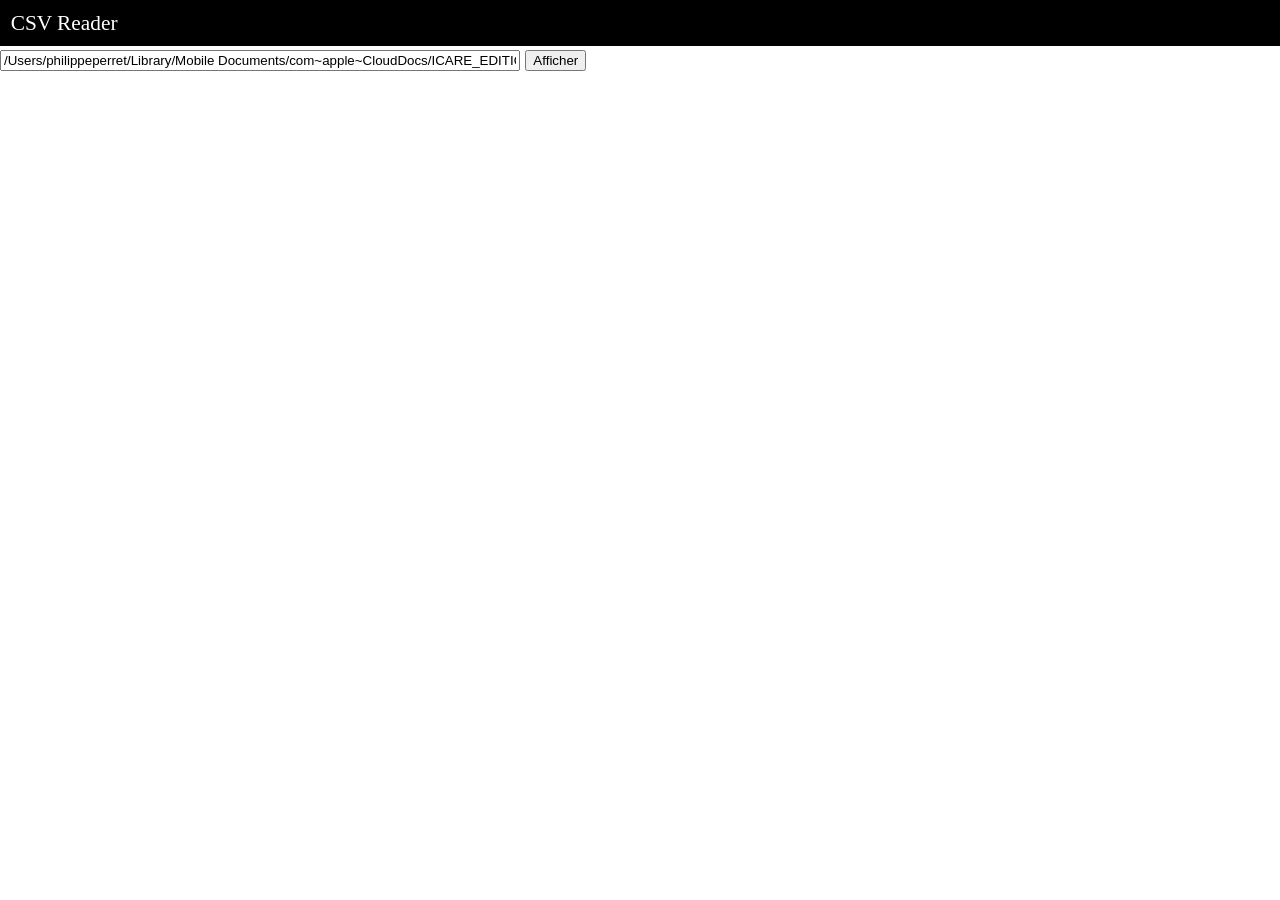
==== main.html @ f7dbc8a1 "Premier affichage d'une table" ====
<!DOCTYPE html>
<html>
<head>
  <meta charset="utf-8">
  <meta name="viewport" content="width=device-width, initial-scale=1">
  <title>CSVReader</title>
  <link rel="stylesheet" type="text/css" href="css/app/main.css">
  <link rel="stylesheet" type="text/css" href="css/app/csv.css">
  <link rel="stylesheet" type="text/css" href="css/system/main.css">
  <link rel="stylesheet" type="text/css" href="js/system/jquery/jquery-ui.min.css">
  <link rel="stylesheet" type="text/css" href="js/system/jquery/jquery-jquery-ui.structure.min.css">
  <link rel="stylesheet" type="text/css" href="js/system/jquery/jquery-jquery-ui.theme.min.css">


  <!-- Scripts système -->
  <script type="text/javascript">

  </script>
  <script type="text/javascript" src="js/system/jquery/jquery.js"></script>
  <script type="text/javascript" src="js/system/jquery/jquery-ui.min.js"></script>
  <script type="text/javascript" src="js/system/jquery/jquery.caretposition.js"></script>
  <script type="text/javascript" src="js/system/Log.js"></script>
  <script type="text/javascript" src="js/system/common.js"></script>
  <script type="text/javascript" src="js/system/Message.js"></script>
  <script type="text/javascript" src="js/system/WAA.js"></script>
  <script type="text/javascript" src="js/system/dom.js"></script>
  <!-- <script type="text/javascript" src="js/system/Tooltip.js"></script> -->
  <script type="text/javascript" src="js/system/TableDisplay.js"></script>
  <script type="text/javascript" src="js/system/SelectionManager.js"></script>
  <!-- <script type="text/javascript" src="js/system/ListManager.js"></script> -->
</head>
<body>

<header>
  <span id="app-name">CSV Reader</span>
</header>

<div id="ui-fields">
  <input id="csv-file-1" type="text" placeholder="/path/to/file.csv" value="/Users/philippeperret/Library/Mobile Documents/com~apple~CloudDocs/ICARE_EDITIONS/Administration/DATA/M_Clients_suivi/Conservatoires_suivi.csv">
  <button onclick="CSV.displayFile()">Afficher</button>
</div>



</body>
<script type="text/javascript" src="js/app/constants.js"></script>
<script type="text/javascript" src="js/app/errors_and_messages.fr.js"></script>
<script type="text/javascript" src="js/app/ready.js"></script>
<script type="text/javascript" src="js/app/App.js" defer></script>
<script type="text/javascript" src="js/app/CSV.js" defer></script>
<script type="text/javascript" src="js/app/CSVRow.js" defer></script>
</html>
---- css/app/main.css ----
body {
  margin:0;
  padding:0;
  font-size:16pt;
}
header {
  width:100%;
  background-color:#000;
  color: #FFF;
  padding:0.5em;
}

div#ui-fields {
  width:80%;
}
div#ui-fields > input[type="text"] {
  width:50%;
}
---- css/app/csv.css ----
/*
  Style de la table qui affiche les données CSV
*/
table#table_csv {
  margin-top:2em;
  margin-left:2em;
  cellpadding: 1em;
}

table#table_csv tr td {
  padding: 0.2em 0.8em;
}
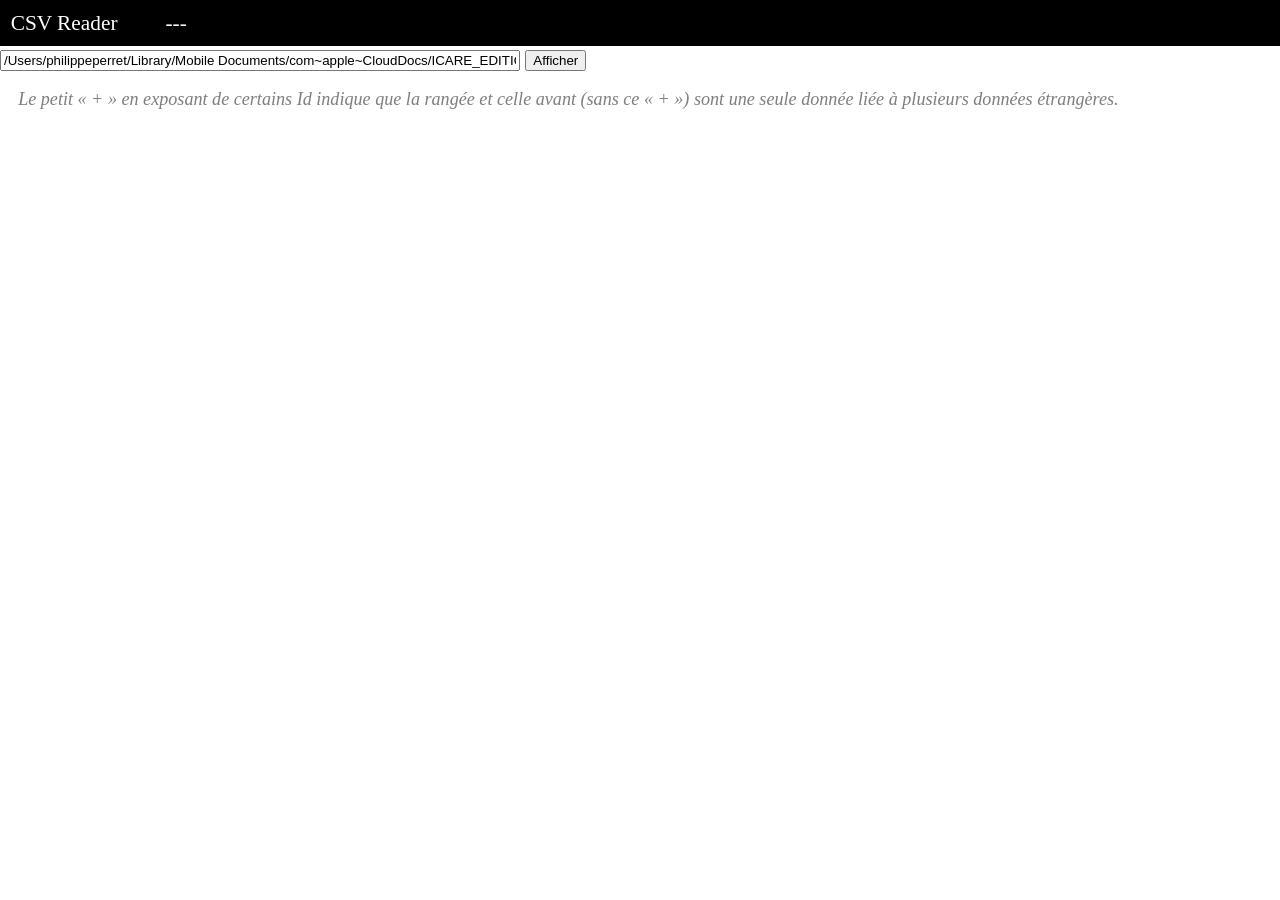
==== commit d08569d4: "Fixed #7 (nom dans entête)" ====
--- a/main.html
+++ b/main.html
@@ -24,6 +24,7 @@
   <script type="text/javascript" src="js/system/Message.js"></script>
   <script type="text/javascript" src="js/system/WAA.js"></script>
   <script type="text/javascript" src="js/system/dom.js"></script>
+  <script type="text/javascript" src="js/system/date.js"></script>
   <!-- <script type="text/javascript" src="js/system/Tooltip.js"></script> -->
   <script type="text/javascript" src="js/system/TableDisplay.js"></script>
   <script type="text/javascript" src="js/system/SelectionManager.js"></script>
@@ -33,6 +34,7 @@
 
 <header>
   <span id="app-name">CSV Reader</span>
+  <span id="csv-file-name">---</span>
 </header>
 
 <div id="ui-fields">
@@ -40,7 +42,7 @@
   <button onclick="CSV.displayFile()">Afficher</button>
 </div>
 
-
+<div id="explication-plus-en-exposant-id" class="explication">Le petit « + » en exposant de certains Id indique que la rangée et celle avant (sans ce « + ») sont une seule donnée liée à plusieurs données étrangères.</div>
 
 </body>
 <script type="text/javascript" src="js/app/constants.js"></script>
--- a/css/app/main.css
+++ b/css/app/main.css
@@ -10,9 +10,21 @@
   padding:0.5em;
 }
 
+header span#csv-file-name {
+  margin-left:2em;
+}
+
 div#ui-fields {
   width:80%;
 }
 div#ui-fields > input[type="text"] {
   width:50%;
 }
+
+.explication {
+  font-size:0.85em;
+  font-style:italic;
+  opacity:0.5;
+}
+.explication:hover {opacity:1}
+div.explication {padding:1em;}
--- a/css/app/csv.css
+++ b/css/app/csv.css
@@ -4,9 +4,42 @@
 table#table_csv {
   margin-top:2em;
   margin-left:2em;
-  cellpadding: 1em;
+  border-spacing: 0 2px;
 }
+
+table thead th {
+
+}
+table thead th span.name {
+  margin-left:18px;
+}
+table thead th span.btn {
+  float:left;
+  vertical-align:middle;
+  font-size:10pt;
+}
+
+table tbody tr:nth-child(odd){
+  background-color: #DDEDFE;
+}
+table tbody tr:nth-child(even){
+  background-color: #F1F1F1; 
+}
+
+span.btn {
+  display:inline-block;
+  padding: 0 2px;
+  cursor:pointer;
+}
+
 
 table#table_csv tr td {
   padding: 0.2em 0.8em;
+  text-align: left;
 }
+
+table#table_csv tr th {
+  padding: 0.2em 0.8em; 
+  text-align: left;
+}
+
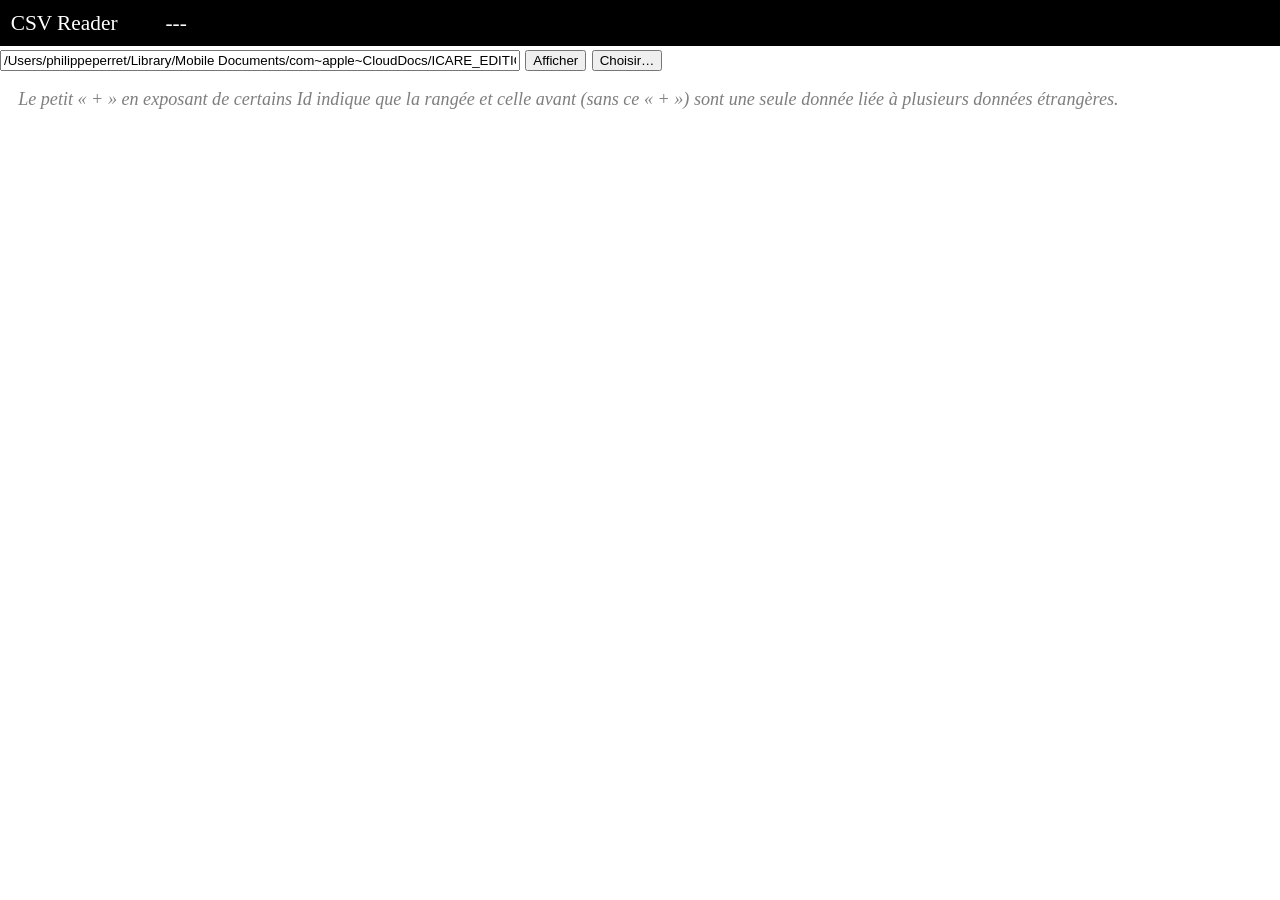
==== commit 0ba2d77a: "Gestion du choix dans le Finder (à poursuivre)" ====
--- a/main.html
+++ b/main.html
@@ -6,6 +6,7 @@
   <title>CSVReader</title>
   <link rel="stylesheet" type="text/css" href="css/app/main.css">
   <link rel="stylesheet" type="text/css" href="css/app/csv.css">
+  <link rel="stylesheet" type="text/css" href="css/system/Finder.css">
   <link rel="stylesheet" type="text/css" href="css/system/main.css">
   <link rel="stylesheet" type="text/css" href="js/system/jquery/jquery-ui.min.css">
   <link rel="stylesheet" type="text/css" href="js/system/jquery/jquery-jquery-ui.structure.min.css">
@@ -25,6 +26,7 @@
   <script type="text/javascript" src="js/system/WAA.js"></script>
   <script type="text/javascript" src="js/system/dom.js"></script>
   <script type="text/javascript" src="js/system/date.js"></script>
+  <script type="text/javascript" src="js/system/Finder.js"></script>
   <!-- <script type="text/javascript" src="js/system/Tooltip.js"></script> -->
   <script type="text/javascript" src="js/system/TableDisplay.js"></script>
   <script type="text/javascript" src="js/system/SelectionManager.js"></script>
@@ -40,6 +42,7 @@
 <div id="ui-fields">
   <input id="csv-file-1" type="text" placeholder="/path/to/file.csv" value="/Users/philippeperret/Library/Mobile Documents/com~apple~CloudDocs/ICARE_EDITIONS/Administration/DATA/M_Clients_suivi/Conservatoires_suivi.csv">
   <button onclick="CSV.displayFile()">Afficher</button>
+  <button onclick="CSV.chooseAndDisplayCSVFile.call(CSV)">Choisir…</button>
 </div>
 
 <div id="explication-plus-en-exposant-id" class="explication">Le petit « + » en exposant de certains Id indique que la rangée et celle avant (sans ce « + ») sont une seule donnée liée à plusieurs données étrangères.</div>
--- a/css/system/Finder.css
+++ b/css/system/Finder.css
@@ -0,0 +1,54 @@
+div.finder-window {
+  position:fixed;
+  top: 4em;
+  left: calc(50% - 300px);
+  width:600px;
+  box-shadow: 10px 10px 23.4px 2px #CCCCCC;
+  padding:1em;
+  background-color:white;
+}
+
+div.finder-window div.finder-window-select {
+  font-family: Arial Narrow, Arial, Helvetica;
+  font-size: 15pt;
+  max-height:500px;
+  height:500px;
+  min-height:500px;
+  overflow:auto;
+  padding: 0.5em 0;
+  border: 1px solid #CCC;
+}
+
+div.finder-window div.finder-window-buttons {
+  text-align: right;
+  padding: 1em 1em 0;
+  margin-top:1em;
+}
+
+div.finder-window div.finder-window-buttons button {
+  font-family: Arial, Helvetica;
+  font-size:13pt;
+  margin-left:1em;
+}
+
+div.finder-window button.btn-in-favoris {
+  float:left;
+  vertical-align:middle;
+}
+div.finder-window select.menu-favoris {
+  float:left;
+  min-width: 200px; 
+  max-width: 200px; 
+  vertical-align:middle;
+}
+
+button:disabled {
+  opacity:0.7;
+}
+
+div.finder-window div.option {
+  padding: 2px 1em;
+}
+div.finder-window div.option.selected {
+  background-color:#A2BDF1;
+}
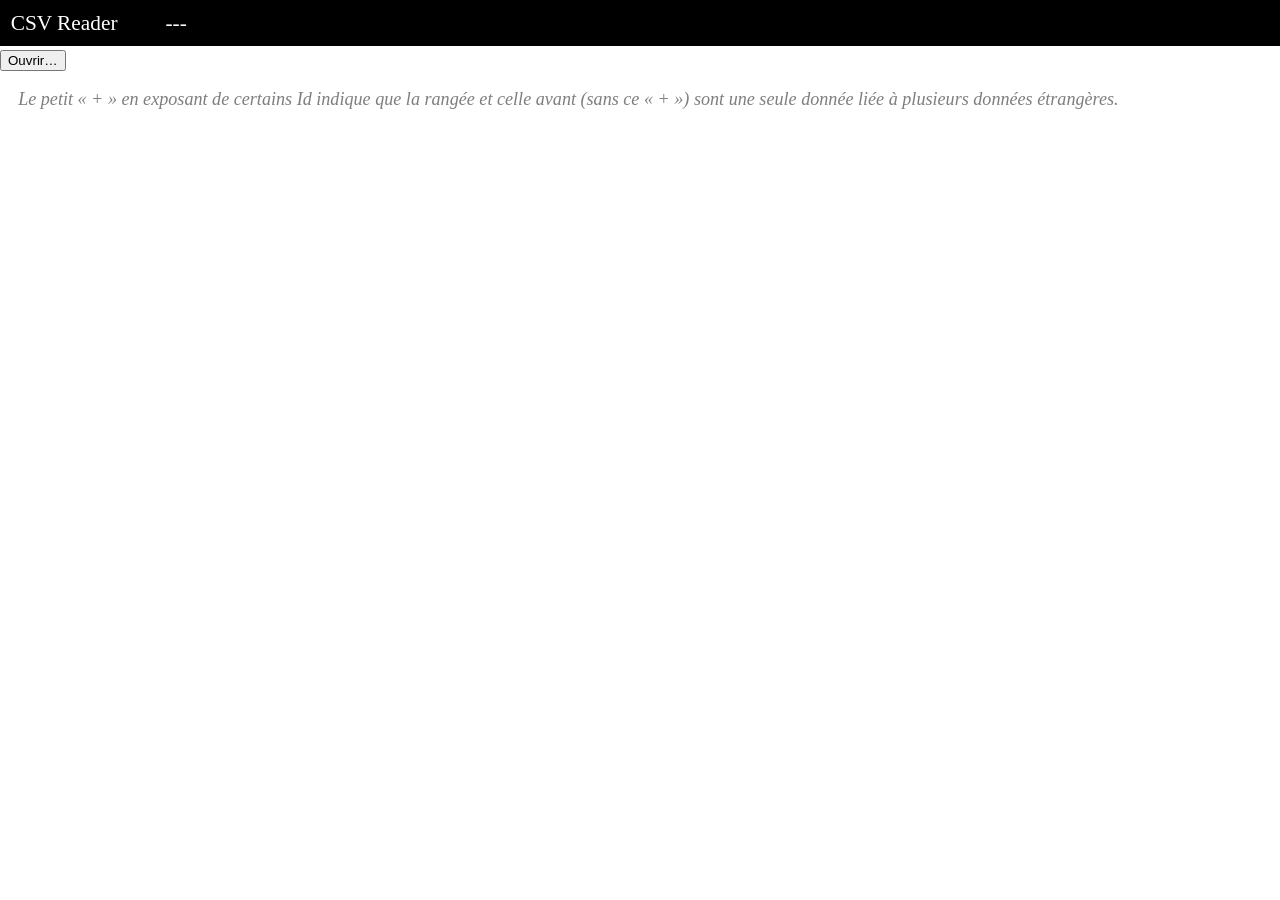
==== commit 6ba76cd0: "Fixed #8 (10 derniers choix du Finder mémorisés)" ====
--- a/main.html
+++ b/main.html
@@ -40,9 +40,7 @@
 </header>
 
 <div id="ui-fields">
-  <input id="csv-file-1" type="text" placeholder="/path/to/file.csv" value="/Users/philippeperret/Library/Mobile Documents/com~apple~CloudDocs/ICARE_EDITIONS/Administration/DATA/M_Clients_suivi/Conservatoires_suivi.csv">
-  <button onclick="CSV.displayFile()">Afficher</button>
-  <button onclick="CSV.chooseAndDisplayCSVFile.call(CSV)">Choisir…</button>
+  <button onclick="CSV.chooseAndDisplayCSVFile.call(CSV)">Ouvrir…</button>
 </div>
 
 <div id="explication-plus-en-exposant-id" class="explication">Le petit « + » en exposant de certains Id indique que la rangée et celle avant (sans ce « + ») sont une seule donnée liée à plusieurs données étrangères.</div>
--- a/css/system/Finder.css
+++ b/css/system/Finder.css
@@ -1,3 +1,7 @@
+/* Common classes */
+.fleft {float:left;}
+.hidden {display:none;}
+
 div.finder-window {
   position:fixed;
   top: 4em;
@@ -7,6 +11,15 @@
   padding:1em;
   background-color:white;
 }
+
+div.finder-window button,
+div.finder-window select,
+div.finder-window select option {
+  font-size:13pt;
+  font-family: Arial, Helvetica;
+  font-size:13pt;
+}
+
 
 div.finder-window div.finder-window-select {
   font-family: Arial Narrow, Arial, Helvetica;
@@ -18,6 +31,16 @@
   padding: 0.5em 0;
   border: 1px solid #CCC;
 }
+div.finder-window div.finder-window-select > div {
+  cursor: pointer;
+}
+
+div.finder-window select.finder-window-backpaths {
+  text-align: center;
+  width:200px;
+  max-width:200px;
+  min-width:200px;
+}
 
 div.finder-window div.finder-window-buttons {
   text-align: right;
@@ -26,8 +49,6 @@
 }
 
 div.finder-window div.finder-window-buttons button {
-  font-family: Arial, Helvetica;
-  font-size:13pt;
   margin-left:1em;
 }
 
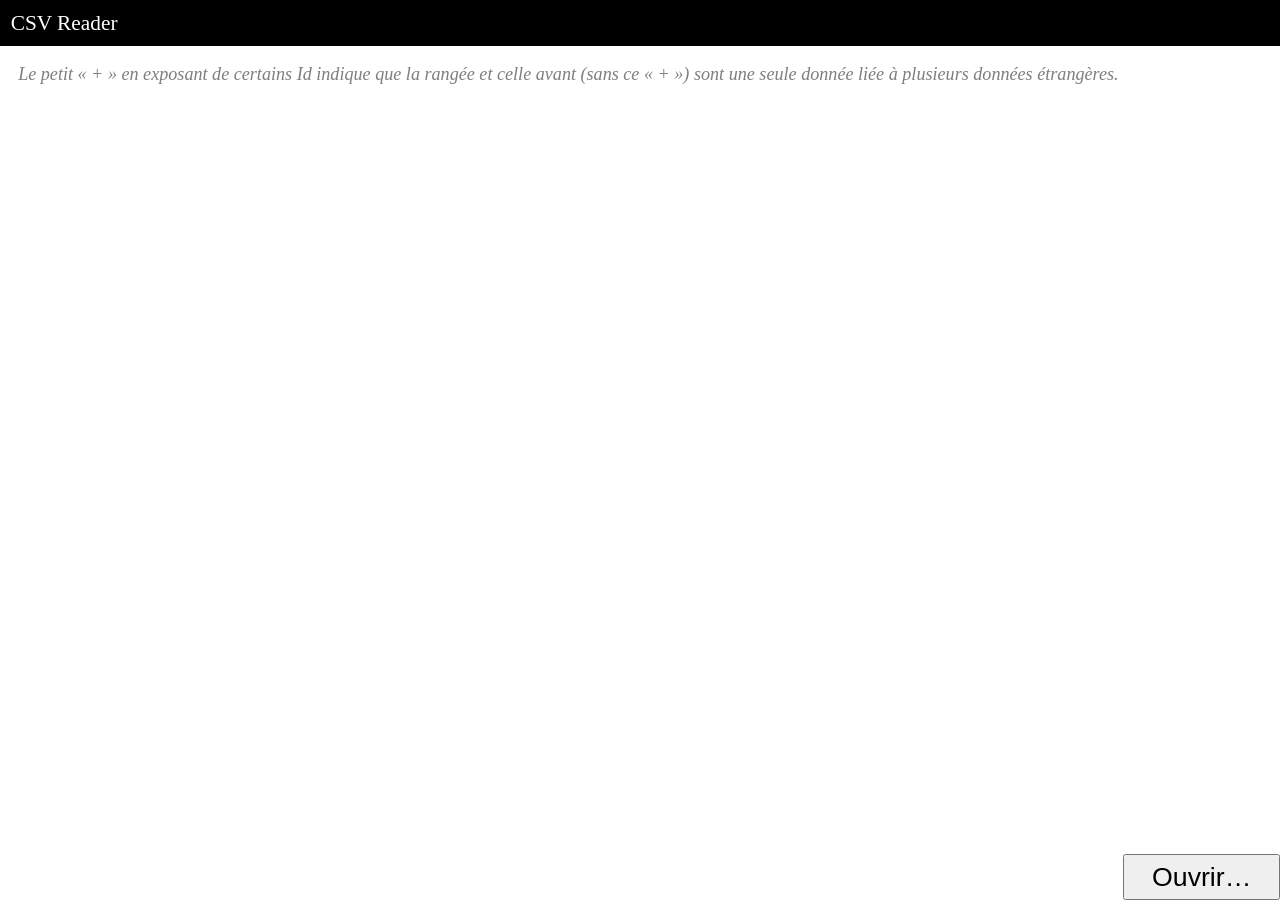
==== commit 57c1d039: "Correction quelques petits bugs" ====
--- a/main.html
+++ b/main.html
@@ -36,7 +36,6 @@
 
 <header>
   <span id="app-name">CSV Reader</span>
-  <span id="csv-file-name">---</span>
 </header>
 
 <div id="ui-fields">
--- a/css/app/main.css
+++ b/css/app/main.css
@@ -17,8 +17,15 @@
 div#ui-fields {
   width:80%;
 }
-div#ui-fields > input[type="text"] {
-  width:50%;
+div#ui-fields {
+  position:fixed;
+  text-align:right;
+  bottom:0;
+  width:100%;
+}
+div#ui-fields button {
+  font-size: 20pt;
+  padding: 0.2em 1em;
 }
 
 .explication {
@@ -28,3 +35,6 @@
 }
 .explication:hover {opacity:1}
 div.explication {padding:1em;}
+
+.fright {float:right;}
+.fleft {float:left;}
--- a/css/app/csv.css
+++ b/css/app/csv.css
@@ -1,9 +1,22 @@
+/*
+  Conteneur d'une table
+*/
+div.table-csv-conteneur {
+  margin-top:2em;
+  margin-left:2em;
+  display:inline-block;
+  width:auto;
+}
+
+div.table-csv-conteneur div.table-path {
+  font-size:12pt;
+  font-style: italic;
+  font-family:Courier New;
+}
 /*
   Style de la table qui affiche les données CSV
 */
-table#table_csv {
-  margin-top:2em;
-  margin-left:2em;
+table.table_csv {
   border-spacing: 0 2px;
 }
 
@@ -33,12 +46,12 @@
 }
 
 
-table#table_csv tr td {
+table.table_csv tr td {
   padding: 0.2em 0.8em;
   text-align: left;
 }
 
-table#table_csv tr th {
+table.table_csv tr th {
   padding: 0.2em 0.8em; 
   text-align: left;
 }
